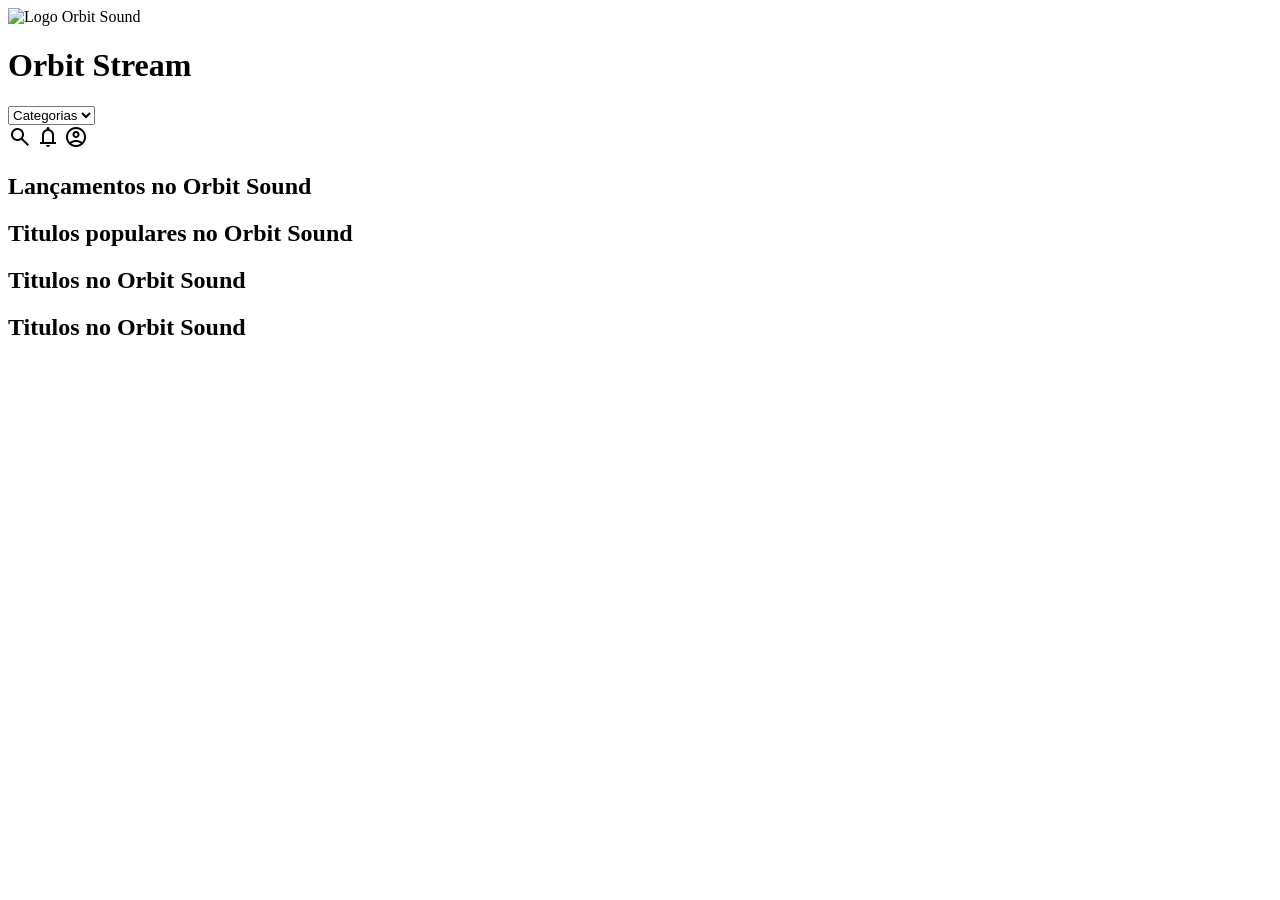
==== index.html @ d6943adc "Update index.html" ====
<!DOCTYPE html>
<html lang="pt-br">

<head>
    <meta charset="UTF-8">
    <meta name="viewport" content="width=device-width, initial-scale=1.0">
    <link rel="stylesheet"
        href="https://fonts.googleapis.com/css2?family=Material+Symbols+Outlined:opsz,wght,FILL,GRAD@48,400,0,0" />
    <link rel="preconnect" href="https://fonts.googleapis.com">
    <link rel="preconnect" href="https://fonts.gstatic.com" crossorigin>
    <link href="https://fonts.googleapis.com/css2?family=Inter:wght@400;700&display=swap" rel="stylesheet">
    <link rel="stylesheet" href="styles.css">
    <link rel="stylesheet" href="css/home.css">
    <title>Orbit Stream</title>
</head>

<body>
    <header class="cabecalho">
        <div class="cabecalho__logo">
            <img src="./img/logo.png" alt="Logo Orbit Sound">
            <h1>Orbit Stream</h1>
            <select data-categorias>
                <option value="todos">Categorias</option>
                <option value="comédia">Comédia</option>
                <option value="ação">Ação</option>
                <option value="crime">Crime</option>
                <option value="drama">Drama</option>
                <option value="aventura">Aventura</option>
            </select>
        </div>

        <div class="cabecalho__opcoes">
            <span class="material-symbols-outlined">
                search
            </span>

            <span class="material-symbols-outlined">
                notifications
            </span>

            <span class="material-symbols-outlined">
                account_circle
            </span>
        </div>
    </header>

    <main>
        <section data-name="lancamentos" class="section">
            <h2>
                Lançamentos no Orbit Sound
            </h2>


        </section>

        <section data-name="top5" class="section">
            <h2>
                Titulos populares no Orbit Sound
            </h2>

        </section>

        <section data-name="series" class="section">
            <h2>
                Titulos no Orbit Sound
            </h2>
        </section>

        <section data-name="categoria" class="hidden pesquisa">
            <h2>Titulos no Orbit Sound</h2>
        </section>
    </main>
    <script src="./scripts/index.js" type="module"></script>
</body>

</html>
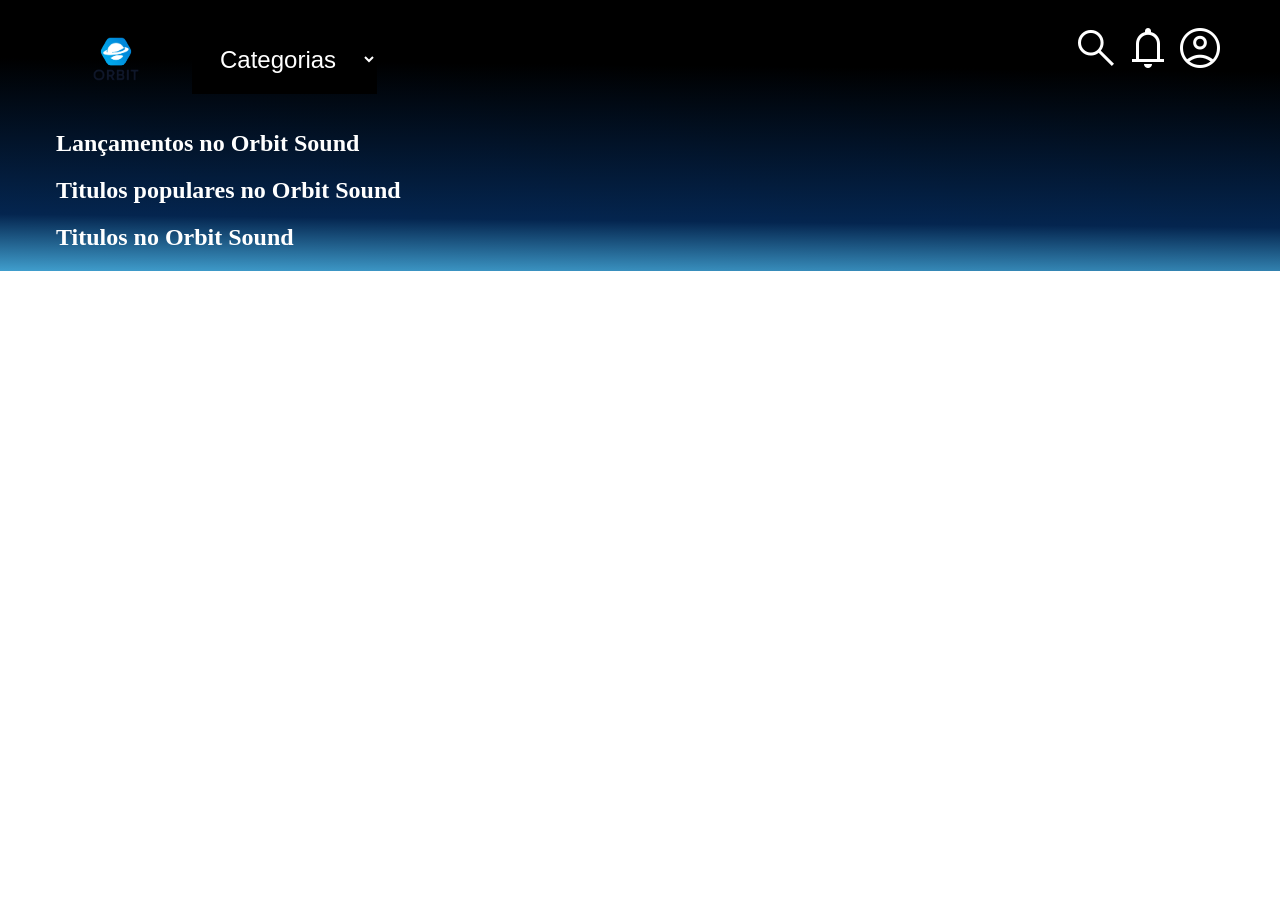
==== commit 4d26095a: "Updates" ====
--- a/index.html
+++ b/index.html
@@ -17,7 +17,7 @@
 <body>
     <header class="cabecalho">
         <div class="cabecalho__logo">
-            <img src="./img/logo.png" alt="Logo Orbit Sound">
+            <img src="./img/Orbit.svg" alt="Logo Orbit Sound">
             <h1>Orbit Stream</h1>
             <select data-categorias>
                 <option value="todos">Categorias</option>
--- a/css/home.css
+++ b/css/home.css
@@ -0,0 +1,89 @@
+body {
+    background: linear-gradient(180.61deg,
+            #000000 25.16%,
+            #04254f 80%,
+            #409ecd 100%);
+    background-repeat: no-repeat;
+    background-size: cover;
+
+
+}
+
+h1 {
+    display: none;
+}
+
+.hidden {
+    display: none;
+}
+
+select,
+option {
+    background-color: black;
+    color: white;
+    font-size: 24px;
+    padding: 0 1em;
+}
+
+select {
+    border: none;
+    outline: none;
+}
+
+
+h2 {
+    color: white;
+}
+
+main {
+    padding: 0 3em;
+}
+
+.cabecalho {
+    display: flex;
+    justify-content: space-between;
+    padding: 1em 3em;
+}
+
+.cabecalho__logo {
+    display: flex;
+    gap: 1em;
+}
+
+.cabecalho__logo img {
+    width: 120px;
+    height: 70px;
+}
+
+.material-symbols-outlined {
+    color: white;
+    font-size: 48px
+}
+
+.lista {
+    list-style-type: none;
+    margin: 1em 0;
+    display: grid;
+    grid-template-columns: repeat(auto-fit, minmax(300px, 1fr));
+
+    gap: 1em;
+}
+
+.lista li img {
+    width: 300px;
+    height: 444px;
+}
+
+.pesquisa {
+
+    min-height: 100vh;
+}
+
+@media screen and (max-width: 1600px) {
+    .lista {
+        overflow: hidden;
+        overflow-x: scroll;
+    }
+
+
+}
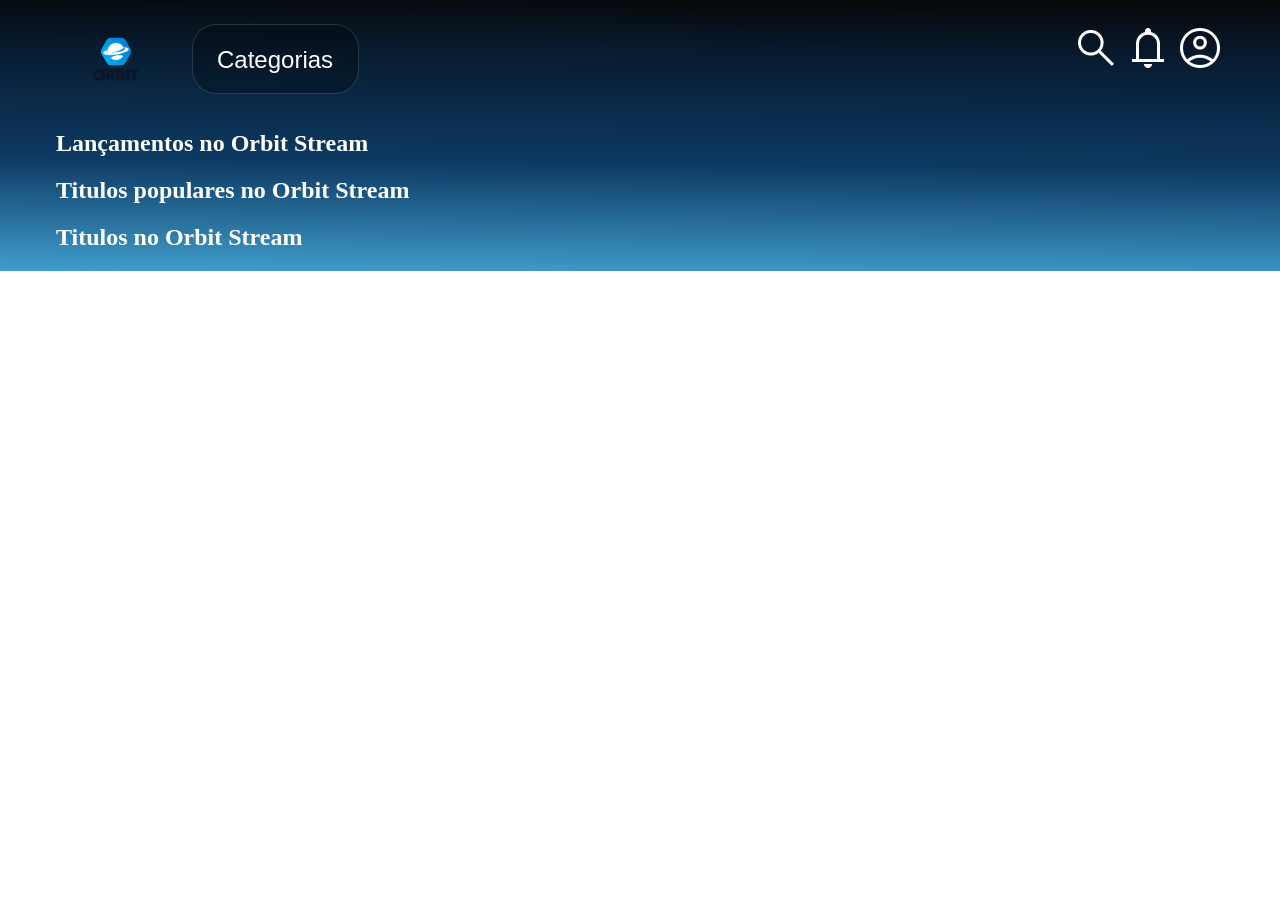
==== commit 83b65838: "Update index.html" ====
--- a/index.html
+++ b/index.html
@@ -11,13 +11,14 @@
     <link href="https://fonts.googleapis.com/css2?family=Inter:wght@400;700&display=swap" rel="stylesheet">
     <link rel="stylesheet" href="styles.css">
     <link rel="stylesheet" href="css/home.css">
+    <link rel="shortcut icon" href="./img/Orbit.svg" type="image/x-icon">
     <title>Orbit Stream</title>
 </head>
 
 <body>
     <header class="cabecalho">
         <div class="cabecalho__logo">
-            <img src="./img/Orbit.svg" alt="Logo Orbit Sound">
+            <img src="./img/Orbit.svg" alt="Logo Orbit Stream">
             <h1>Orbit Stream</h1>
             <select data-categorias>
                 <option value="todos">Categorias</option>
@@ -47,7 +48,7 @@
     <main>
         <section data-name="lancamentos" class="section">
             <h2>
-                Lançamentos no Orbit Sound
+                Lançamentos no Orbit Stream
             </h2>
 
 
@@ -55,19 +56,19 @@
 
         <section data-name="top5" class="section">
             <h2>
-                Titulos populares no Orbit Sound
+                Titulos populares no Orbit Stream
             </h2>
 
         </section>
 
         <section data-name="series" class="section">
             <h2>
-                Titulos no Orbit Sound
+                Titulos no Orbit Stream
             </h2>
         </section>
 
         <section data-name="categoria" class="hidden pesquisa">
-            <h2>Titulos no Orbit Sound</h2>
+            <h2>Titulos no Orbit Stream</h2>
         </section>
     </main>
     <script src="./scripts/index.js" type="module"></script>
--- a/css/home.css
+++ b/css/home.css
@@ -1,8 +1,9 @@
 body {
     background: linear-gradient(180.61deg,
-            #000000 25.16%,
-            #04254f 80%,
-            #409ecd 100%);
+    #070707 0%,
+    #071a2e 20%,
+    #0d3a63 60%,
+    #409ecd 100%);
     background-repeat: no-repeat;
     background-size: cover;
 
@@ -16,21 +17,32 @@
 .hidden {
     display: none;
 }
-
-select,
-option {
-    background-color: black;
+select {
+    background-color: rgba(0, 0, 0, 0.25);
+    backdrop-filter: blur(6px);
+    -webkit-backdrop-filter: blur(6px);
     color: white;
     font-size: 24px;
-    padding: 0 1em;
+    padding: 0.4em 1em;
+    border: 1px solid rgba(255, 255, 255, 0.15);
+    border-radius: 24px;
+    outline: none;
+    appearance: none;
+    transition: background-color 0.3s ease, border-color 0.3s ease;
 }
 
-select {
-    border: none;
-    outline: none;
+select:hover,
+select:focus {
+    background-color: rgba(0, 0, 0, 0.4);
+    border-color: rgba(64, 158, 205, 0.5);
 }
 
-
+option {
+    background-color: #0d1f33;
+    color: white;
+    font-size: 20px;
+    padding: 0.5em 1em;
+}
 h2 {
     color: white;
 }
